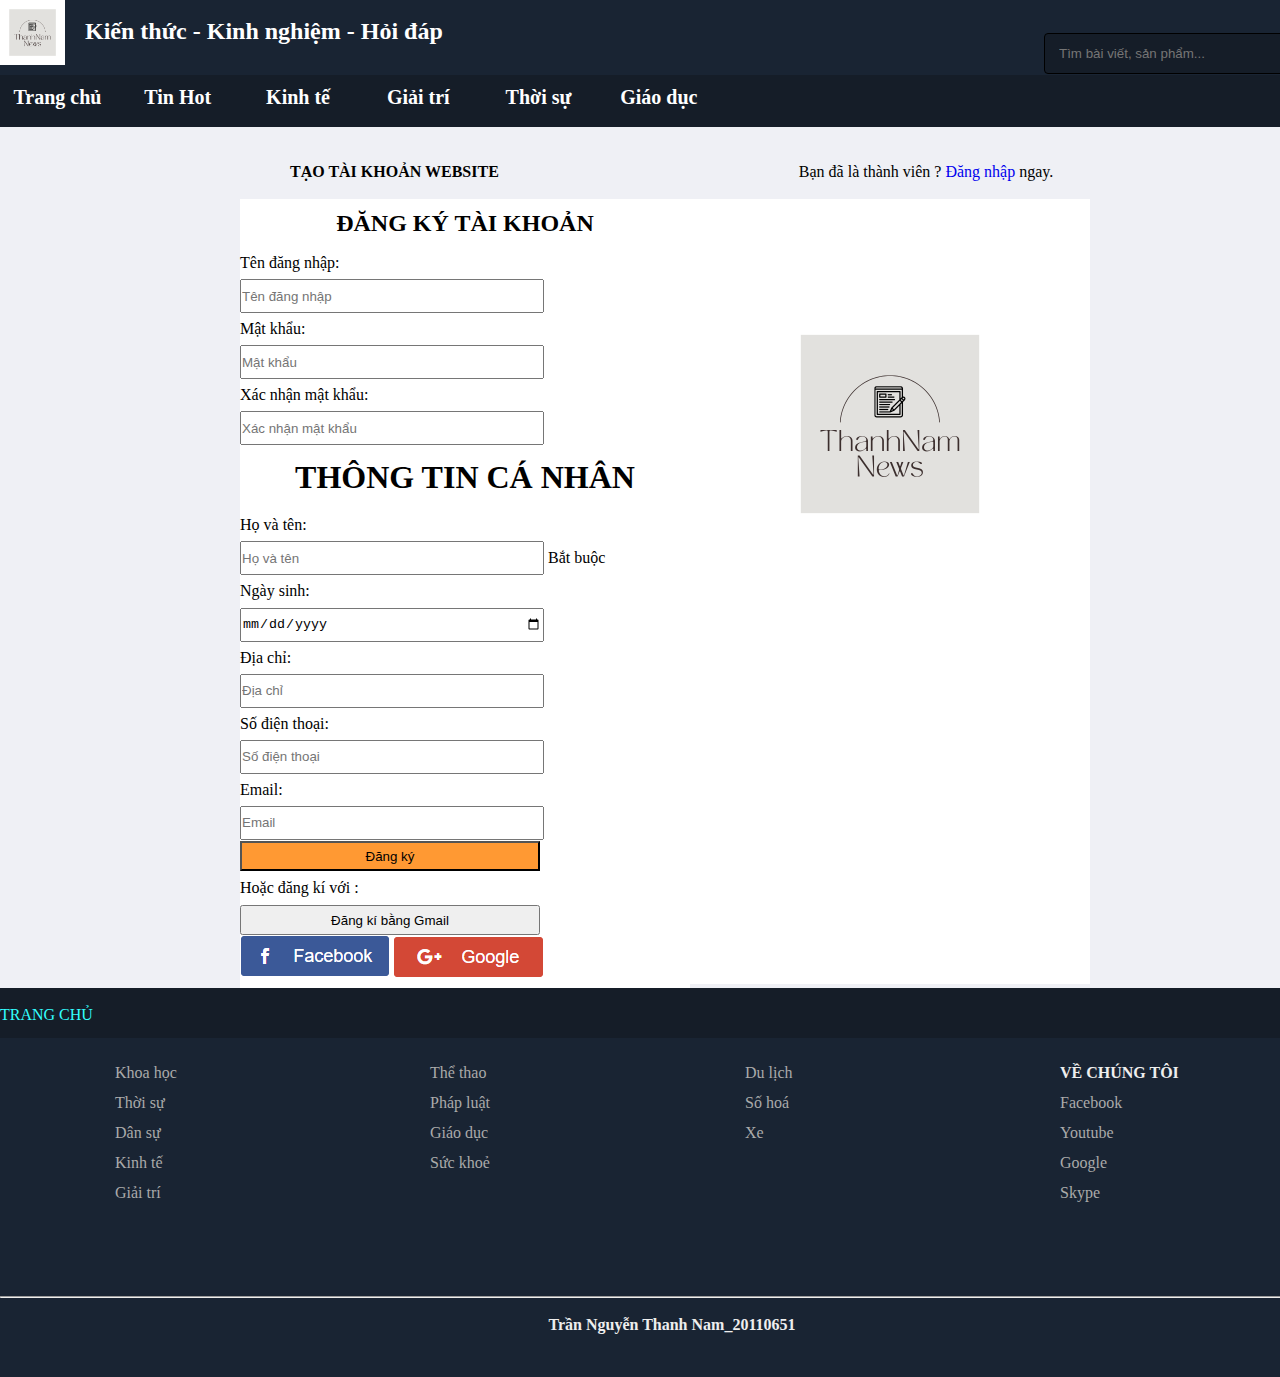
==== html/dangki.html @ 1f18ac41 "first commit" ====
<!doctype html>
<html>
<head>
<link rel="shortcut icon" href="../ima/icon.jpg">
<link type="text/css" href="../css/dangki.css" rel="stylesheet">
<script src="../js/jquery-3.7.1.min.js"></script>
<script src="../js/bootstrap.min.js"></script>
<script src="../js/bootstrap.bundle.js"></script>
<script src="../js/dangki.js"></script>
<meta charset="utf-8">
<title></title>
</head>

<body bgcolor="#EFF0F5">
<div id="wrap">
<div id="header"> <img src="../ima/icon.jpg" class="img1"> <br>
  <h2 class="h2">Kiến thức - Kinh nghiệm - Hỏi đáp</h2>
  
  <form>
    <input type="text" name="search" placeholder="Tìm bài viết, sản phẩm...">
  </form>
</div>
<div id="menu">
  <ul>
     <h3>
      <li> <a href="index.html" id="a1"> Trang chủ</a></li>
      <li> <a href="ict.html" id="a1"> Tin Hot </a> </li>
      <li> <a href="kinhte.html" id="a1"> Kinh tế </a> </li>
      <li> <a href="giaitri.html" id="a1"> Giải trí </a> </li>
      <li> <a href="thoisu.html" id="a1"> Thời sự </a> </li>
      <li> <a href="giaoduc.html" id="a1"> Giáo dục </a> </li>
      </h3>
  </ul>
</div>
<br>
<div id="contend"> <br>
<div class="divtk"><strong>TẠO TÀI KHOẢN WEBSITE </strong></div>
<div class="divtk2">Bạn đã là thành viên ? <a href="dangnhap.html">Đăng nhập</a> ngay.</div>
<br>
<br>
  <div id="contend1">
    
     <h2 align="center">ĐĂNG KÝ TÀI KHOẢN</h2>
    <form action="dangnhap.html" onsubmit="return KiemTra();" method="post">
      <div>
        <label for="txtDN" class="title">Tên đăng nhập:</label> <br>
        <input type="text" id="txtDN" onblur="KiemTraTenDN();" name="txtDN" size="30" placeholder="Tên đăng nhập">
        <span id="tendn" class="error"></span>
    </div> 
    <div>
        <label for="txtMK" class="title">Mật khẩu:</label> <br>
        <input type="password" id="txtMK" onblur="KiemTraMK();" name="txtMK" size="30" placeholder="Mật khẩu">
        <span id="mk" class="error"></span>
    </div> 
    <div>
        <label for="txtXNMK" class="title">Xác nhận mật khẩu:</label> <br>
        <input type="password" id="txtXNMK" onblur="KiemTraXNMK();" name="txtXNMK" size="30" placeholder="Xác nhận mật khẩu">
        <span id="xnmk" class="error"></span>
    </div> 
    <h1 align="center">THÔNG TIN CÁ NHÂN</h1>
    <div>
        <label for="txtName" class="title">Họ và tên:</label> <br>
        <input type="text" id="txtName" name="txtName" size="30" placeholder="Họ và tên">
        <span id="hoten" class="error">Bắt buộc</span>
    </div> 
    <div>
        <label for="txtNS" class="title">Ngày sinh:</label> <br>
        <input type="date" id="txtNS" onblur="KiemTraDate()" name="txtNS"name="txtNS" size="30">
        <span id="ngaysinh" class="error"></span>
    </div> 
    <div>
        <label for="txtDC" class="title">Địa chỉ:</label> <br>
        <input type="text" name="txtDC" id="txtDC" size="30" placeholder="Địa chỉ">
        <span id="diachi" class="error"></span>
    </div>
    <div>
        <label for="txtDT" class="title">Số điện thoại:</label> <br>
        <input type="text" name="txtDT" id="txtDT" size="30" placeholder="Số điện thoại">
        <span id="dienthoai" class="error"></span>
    </div>
    <div>
        <label for="txtEmail" class="title">Email:</label> <br>
        <input type="text" name="txtEmail" id="txtEmail" size="30" onblur="KiemTraEmail()" placeholder="Email">
        <span id="email" class="error"></span>
    </div>
        <input type="submit" name="btnDangKy" id="btnDangKy" value="Đăng ký" />
     <br>Hoặc đăng kí với :<br>
    <input type="reset" name="o" id="o" value="Đăng kí bằng Gmail" />
    </form>
  <img src="../ima/fb.png" width="150" height="41">
  <img src="../ima/gg.png" width="150" height="40">
 
  </div>
  <div id="contend2"> 
  <img src="../ima/icon.jpg" width="250" height="250"> 
  <BR>
  
  </div>
</div>
<div id="footer">
  <div class="divft1">
    <p>&nbsp;</p>
    <p><a href="index.html"> TRANG CHỦ</a></p>
  </div>
  <div class="divft">
    <a href="#">Khoa học</a> <br>
    <a href="#">Thời sự</a> <br>
    <a href="#">Dân sự</a> <br>
    <a href="#">Kinh tế</a> <br>
    <a href="#">Giải trí</a> </div>
  <div class="divft">
    <a href="#">Thể thao</a> <br>
    <a href="#">Pháp luật</a> <br>
    <a href="#">Giáo dục</a> <br>
    <a href="#">Sức khoẻ</a> </div>
  <div class="divft">
    <a href="#">Du lịch</a> <br>
    <a href="#">Số hoá</a> <br>
    <a href="#">Xe</a> </div>
  <div class="divft">
    <h4>VỀ CHÚNG TÔI</h4>
    <a href="#"> Facebook</a> <br>
    <a href="#"> Youtube</a> <br>
    <a href="#"> Google</a> <br>
    <a href="#"> Skype</a> </div>
  <div class="divft2"> <br>
    <hr>
    <br>
    <h4> Trần Nguyễn Thanh Nam_20110651</h4>
  </div>
</div>
</body>
</html>
---- css/dangki.css ----
* {
	padding: 0px;
	margin: 0px;
}
#wrap {
	width: 1344px;
	margin: auto;
}
#header {
	width:100%;
	height: 75px;
	background-color:#192433;

}

#header input[type="text"] {
      width: 300px;
      box-sizing: border-box;
      border: 1px solid black;
      border-radius: 4px;
      outline:none;
      padding: 12px 14px;
      transition:0.6s ease-in-out;
	  margin-top:15px;
	  background-color:#151D28;
	  color:#EEE;
	  
	
}
#header form {
	float: right;
}
.img1 {
	width: 65px;
	height: 65px;
	float: left;
}
.h2 {
	float: left;
	margin-left: 20px;
	color:#FFF;
}
.h22 {
	color: #F00;
	margin-left: 20px;
	float: left;
}
h3 {
	color: #F00;
}
#menu {
	width: 100%;
	height: 52px;
	background-color:#151D28;
	font-size:large;
	border:0px solid #F00;
}

#menu ul {
	width: 100%;
	list-style-type: none;
	float: left;
}
#menu li  {
	display: inline-block;
	width: 115px;
	height: 40px;
	padding-top: 10px;
	text-align:center;

}
#menu a:hover {
	color:#D00;
}
#a1{
	color: #FFF;
	font-size:20px;
}
a {
	text-decoration: none;
}
#leftt {
	width: 1px;
	height: 1000px;
	color: #CCC;
	float: left;
	border: 1px #000;
}
.img5 {
	width: 197px;
	height: 1000px;
}
#contend {
	width: 1170px;
	float: left;
	border:0px solid #010;
	background-color: #EFF0F5;
	margin-left:90px;
}
#contend1{
	width: 450px;
	float: left;
	border:0px solid #010;
	background-color:#FFF;
	float:left;
	margin-left:150px;
	line-height:2;


}
#contend  input{
	width:300px;
	height:30px;

}
#contend  input[type="submit"]{
	background-color:#F93;
}
#contend2{
	width: 400px;
	height:785px;
	float: left;
	border:0px solid #010;
	background-color:#FFF;
	float:left;
	line-height:2;
	text-align:center;
	text-shadow:#F00;
}

#contend2 img{
	margin-top:100PX;
}
#contend2 h2{
}
.divtk{
	margin-left:200px;
	float:left;
}
.divtk2{
	float:left;
	margin-left:300px;
}
#footer {
	width:1344px;
	height: 300px;
	background-color: #192433;
	clear: both;

}

.divft{
	width:200px;
	height:220px;
	border:px solid #EEE;
	float:left;
	margin-left:115px;
	line-height:30px;
	padding-top:20px;
}
.divft1{
	width:1344px;
	height:50px;
	border:0px solid ;
	float:left;
	background-color:#151D28;
}
.divft2{
	width:1344px;
	height:100px;
	text-align:center;
	border:0px solid ;
	float:left;
	background-color:#192433;
}

#aft{
	padding-bottom:20px;
}
h4{
	color:#EEE;
}
.divft a{
	color:#AAA;
}
.divft a:hover{
	color: #EEE;
}
.divft1 a{
	color: #3FF;
}
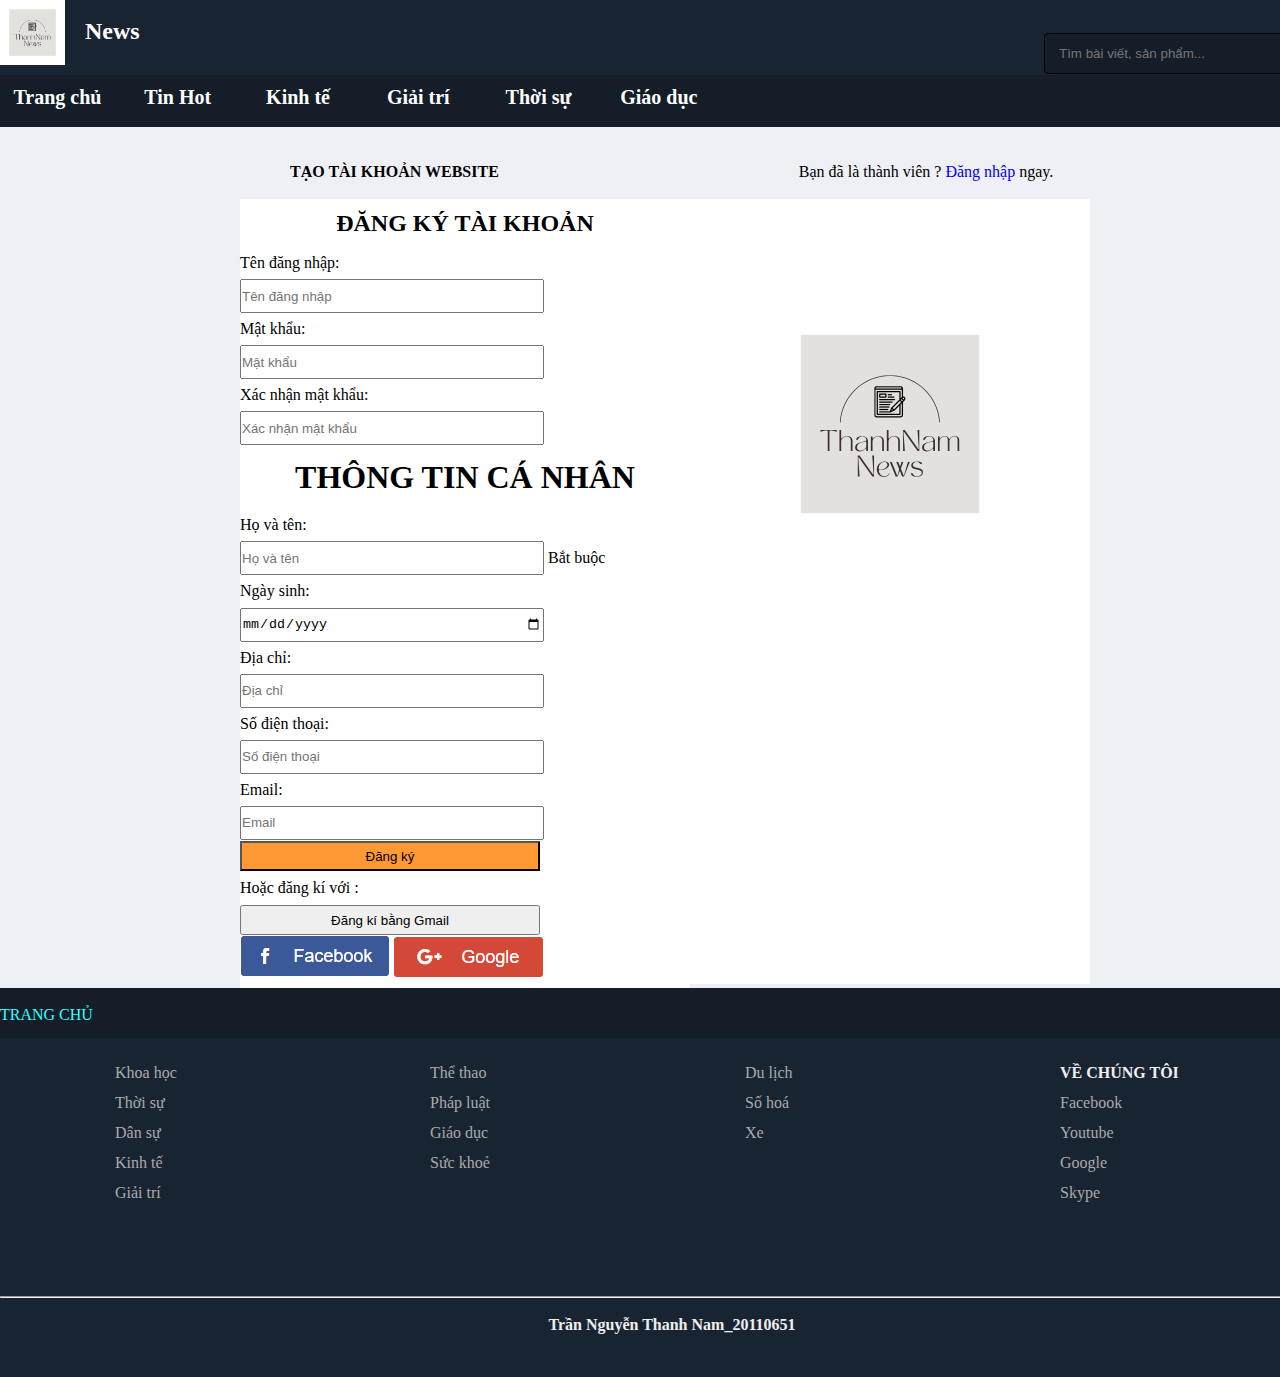
==== commit 88086366: "upload" ====
--- a/html/dangki.html
+++ b/html/dangki.html
@@ -14,7 +14,7 @@
 <body bgcolor="#EFF0F5">
 <div id="wrap">
 <div id="header"> <img src="../ima/icon.jpg" class="img1"> <br>
-  <h2 class="h2">Kiến thức - Kinh nghiệm - Hỏi đáp</h2>
+  <h2 class="h2">News</h2>
   
   <form>
     <input type="text" name="search" placeholder="Tìm bài viết, sản phẩm...">
@@ -23,12 +23,12 @@
 <div id="menu">
   <ul>
      <h3>
-      <li> <a href="index.html" id="a1"> Trang chủ</a></li>
-      <li> <a href="ict.html" id="a1"> Tin Hot </a> </li>
-      <li> <a href="kinhte.html" id="a1"> Kinh tế </a> </li>
-      <li> <a href="giaitri.html" id="a1"> Giải trí </a> </li>
-      <li> <a href="thoisu.html" id="a1"> Thời sự </a> </li>
-      <li> <a href="giaoduc.html" id="a1"> Giáo dục </a> </li>
+      <li> <a href="../index.html" id="a1"> Trang chủ</a></li>
+      <li> <a href="../html/ict.html" id="a1"> Tin Hot </a> </li>
+      <li> <a href="../html/kinhte.html" id="a1"> Kinh tế </a> </li>
+      <li> <a href="../html/giaitri.html" id="a1"> Giải trí </a> </li>
+      <li> <a href="../html/thoisu.html" id="a1"> Thời sự </a> </li>
+      <li> <a href="../html/giaoduc.html" id="a1"> Giáo dục </a> </li>
       </h3>
   </ul>
 </div>
